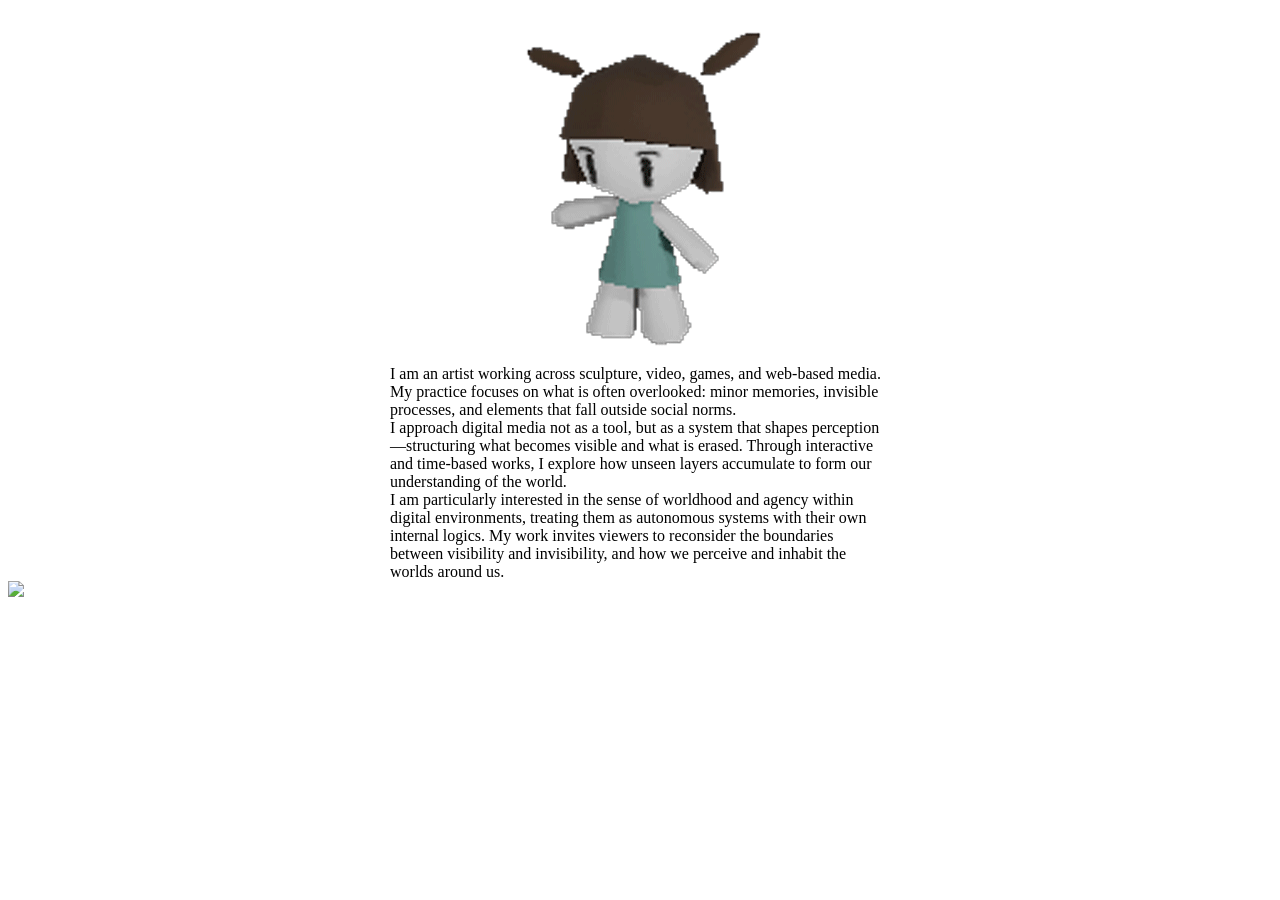
==== bio.html @ 8b044ba7 "Add files via upload" ====
<!DOCTYPE html>
<html>
<head>
	<meta charset="utf-8">
	<meta name="viewport" content="width=device-width, initial-scale=1">
	<title>bio</title>
	<style>
		img {
			display: block;
			margin: 0 auto;
		}
		p {
			max-width: 500px ;
			margin: 0 auto;
		}
	</style>
</head>
<body>
	<img src="assets/character.gif">
	<p>I am an artist working across sculpture, video, games, and web-based media. My practice focuses on what is often overlooked: minor memories, invisible processes, and elements that fall outside social norms.
	<br>
	I approach digital media not as a tool, but as a system that shapes perception—structuring what becomes visible and what is erased. Through interactive and time-based works, I explore how unseen layers accumulate to form our understanding of the world. 
	<br>
	I am particularly interested in the sense of worldhood and agency within digital environments, treating them as autonomous systems with their own internal logics. My work invites viewers to reconsider the boundaries between visibility and invisibility, and how we perceive and inhabit the worlds around us.</p>
	<a href="menu.html"><img src="assets/door.jpeg"></a>
</body>
</html>
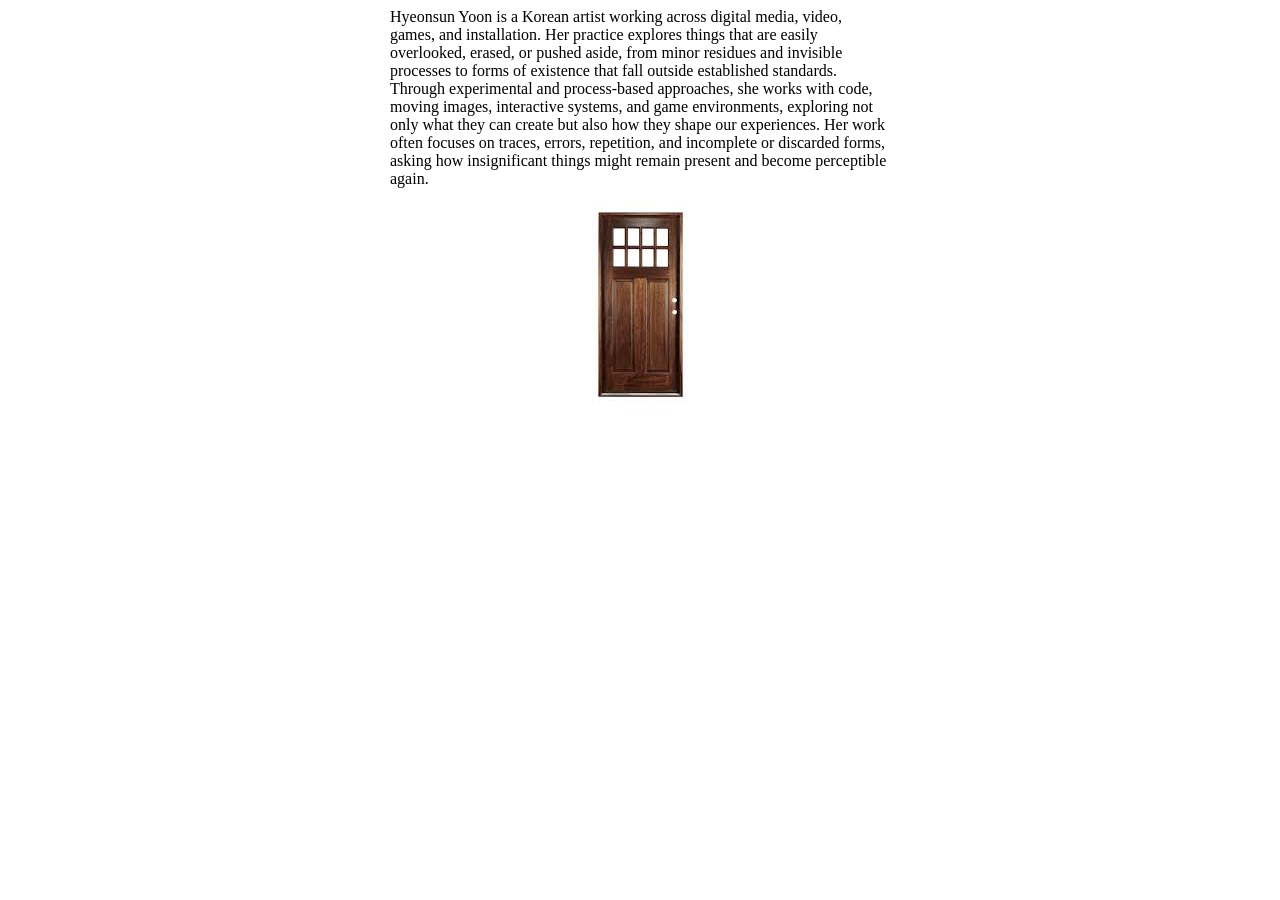
==== commit e7689921: "several changes" ====
--- a/bio.html
+++ b/bio.html
@@ -16,12 +16,8 @@
 	</style>
 </head>
 <body>
-	<img src="assets/character.gif">
-	<p>I am an artist working across sculpture, video, games, and web-based media. My practice focuses on what is often overlooked: minor memories, invisible processes, and elements that fall outside social norms.
-	<br>
-	I approach digital media not as a tool, but as a system that shapes perception—structuring what becomes visible and what is erased. Through interactive and time-based works, I explore how unseen layers accumulate to form our understanding of the world. 
-	<br>
-	I am particularly interested in the sense of worldhood and agency within digital environments, treating them as autonomous systems with their own internal logics. My work invites viewers to reconsider the boundaries between visibility and invisibility, and how we perceive and inhabit the worlds around us.</p>
+	<!-- <img src="assets/character.gif"> -->
+	<p>Hyeonsun Yoon is a Korean artist working across digital media, video, games, and installation. Her practice explores things that are easily overlooked, erased, or pushed aside, from minor residues and invisible processes to forms of existence that fall outside established standards. Through experimental and process-based approaches, she works with code, moving images, interactive systems, and game environments, exploring not only what they can create but also how they shape our experiences. Her work often focuses on traces, errors, repetition, and incomplete or discarded forms, asking how insignificant things might remain present and become perceptible again.</p>
 	<a href="menu.html"><img src="assets/door.jpeg"></a>
 </body>
 </html>
